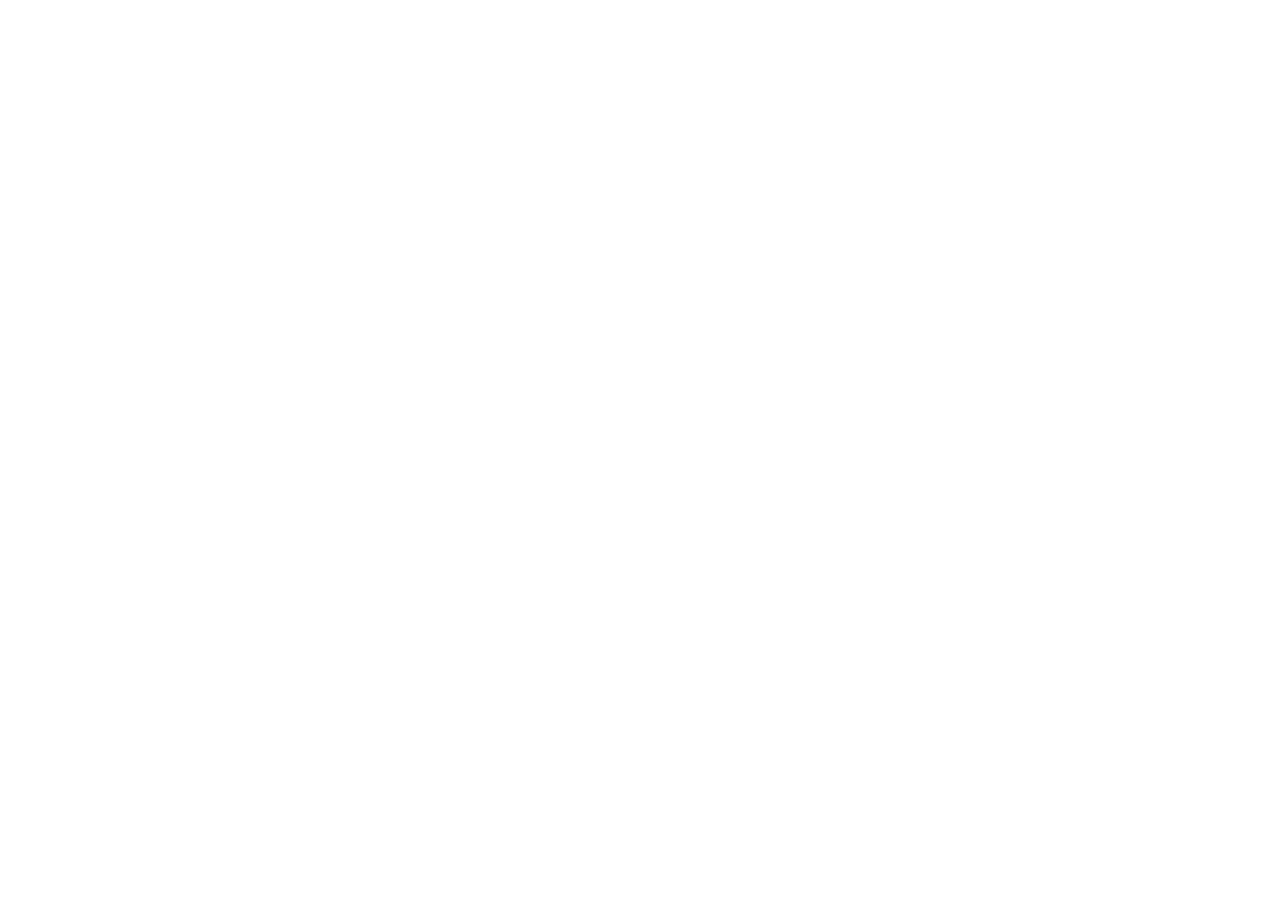
==== index.html @ 0584b367 "Primer commit hecho por Fabi en rama dev-fabi" ====
<!DOCTYPE html>
<html lang="en">
<head>
    <meta charset="UTF-8">
    <meta http-equiv="X-UA-Compatible" content="IE=edge">
    <meta name="viewport" content="width=device-width, initial-scale=1.0">
    <link>
    <title>Git Practice</title>
</head>
<body>
    <!-- Acá va NAVBAR -->
    <!-- Dev-Samir va a trabajar en NAVBAR -->
    <!-- Acá va CONTENT -->
    <!-- Dev-Fabi y Dev-Samir van a trabajar en content -->
    <!-- Acá va FOOTER -->
    <!-- Dev-Fabi va a trabajar en Footer  -->
</body>
</html>
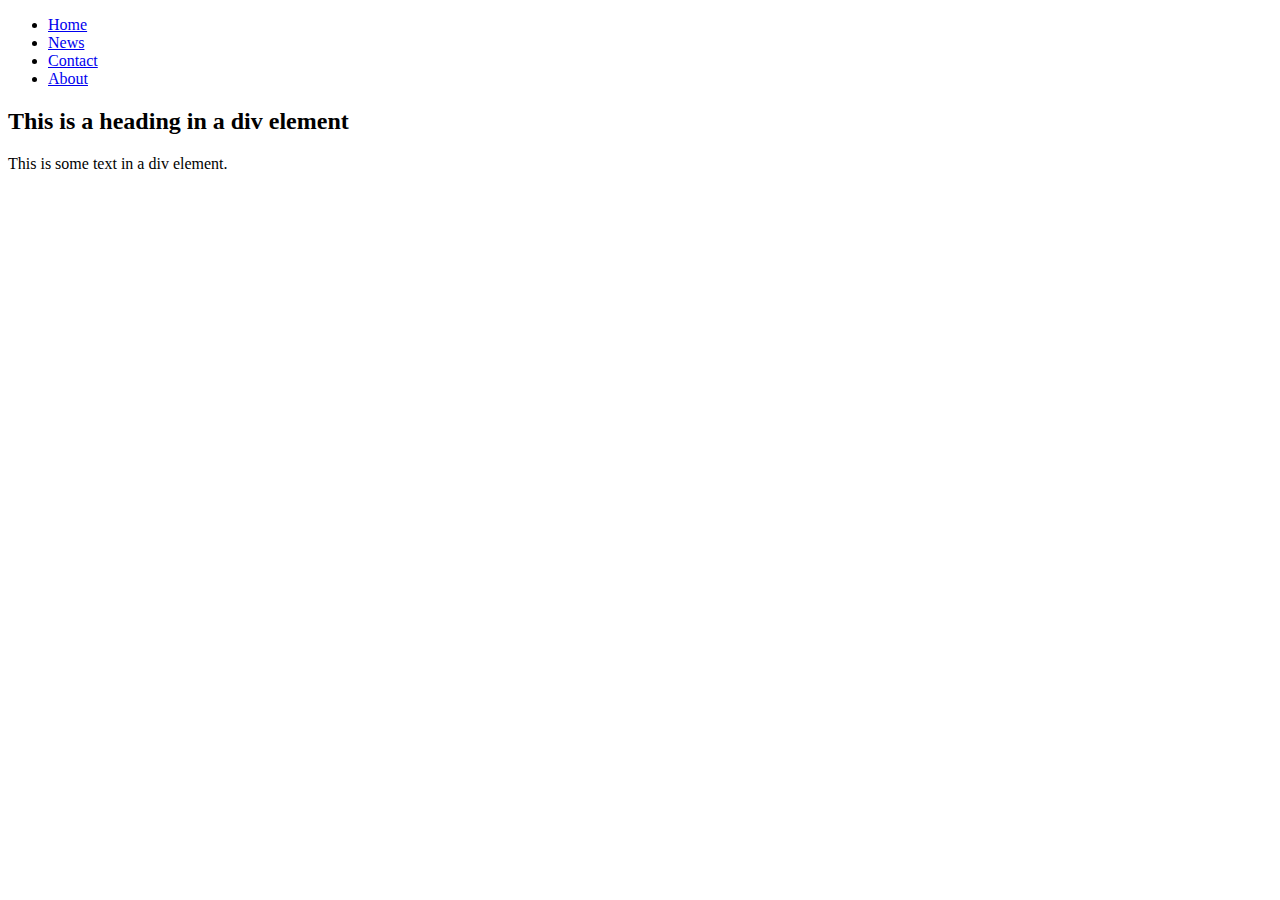
==== commit 33fad79e: "feat: add navbar and card example in CONTENT" ====
--- a/index.html
+++ b/index.html
@@ -9,9 +9,22 @@
 </head>
 <body>
     <!-- Acá va NAVBAR -->
+    <header>
+        <ul>
+            <li><a href="#">Home</a></li>
+            <li><a href="#">News</a></li>
+            <li><a href="#">Contact</a></li>
+            <li><a href="#">About</a></li>
+          </ul>
+    </header>
     <!-- Dev-Samir va a trabajar en NAVBAR -->
     <!-- Acá va CONTENT -->
-    <!-- Dev-Fabi y Dev-Samir van a trabajar en content -->
+    <div>
+        <h2>This is a heading in a div element</h2>
+        <p>This is some text in a div element.</p>
+    </div>
+    </div>
+    <!-- Dev-Fabi y Dev-Samir van a trabajar en content en conjunto-->
     <!-- Acá va FOOTER -->
     <!-- Dev-Fabi va a trabajar en Footer  -->
 </body>
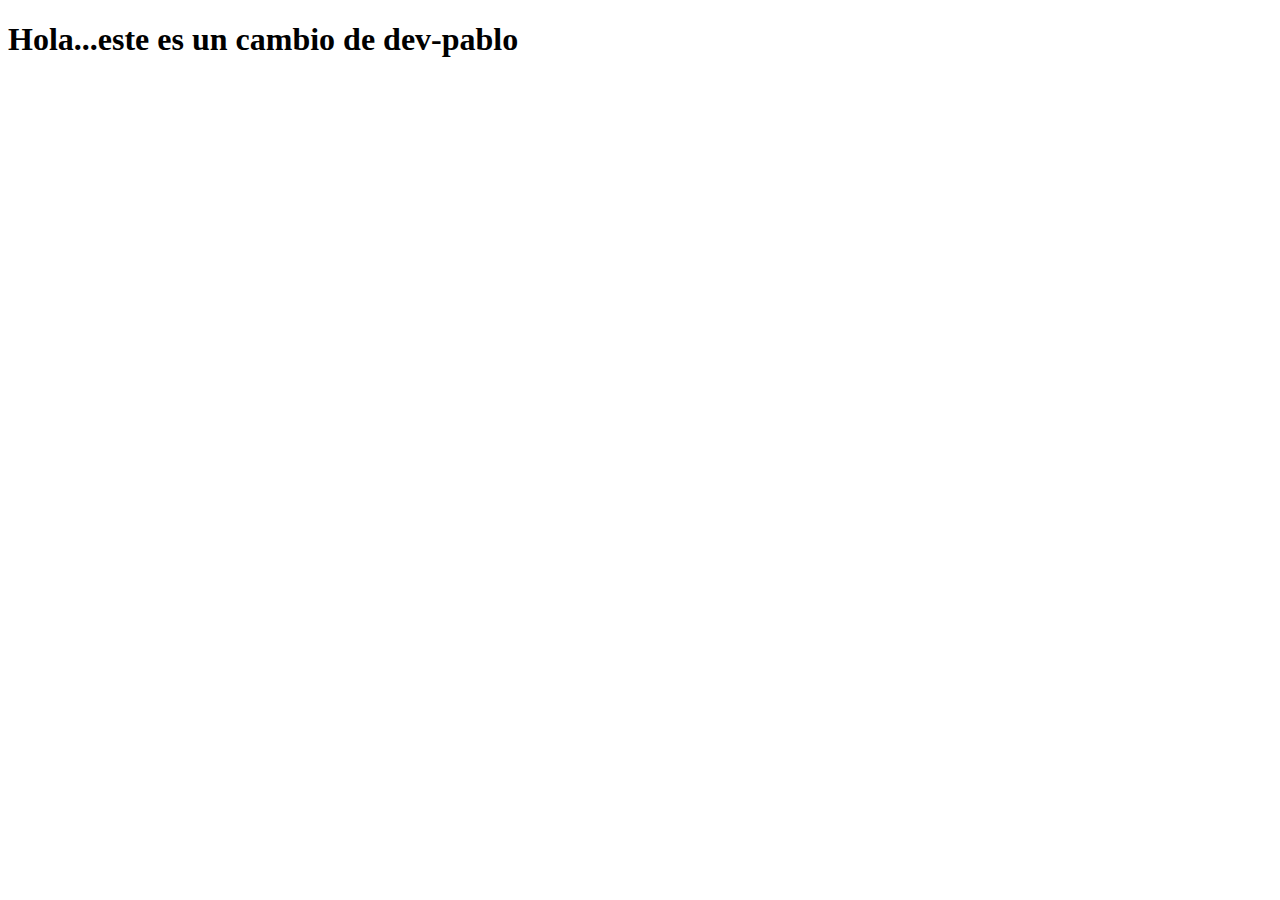
==== commit cbcfe22e: ":memo: first Pablo commit" ====
--- a/index.html
+++ b/index.html
@@ -8,22 +8,12 @@
     <title>Git Practice</title>
 </head>
 <body>
+    <header>
+        <h1>Hola...este es un cambio de dev-pablo</h1>
+    </header>
     <!-- Acá va NAVBAR -->
-    <header>
-        <ul>
-            <li><a href="#">Home</a></li>
-            <li><a href="#">News</a></li>
-            <li><a href="#">Contact</a></li>
-            <li><a href="#">About</a></li>
-          </ul>
-    </header>
     <!-- Dev-Samir va a trabajar en NAVBAR -->
     <!-- Acá va CONTENT -->
-    <div>
-        <h2>This is a heading in a div element</h2>
-        <p>This is some text in a div element.</p>
-    </div>
-    </div>
     <!-- Dev-Fabi y Dev-Samir van a trabajar en content en conjunto-->
     <!-- Acá va FOOTER -->
     <!-- Dev-Fabi va a trabajar en Footer  -->
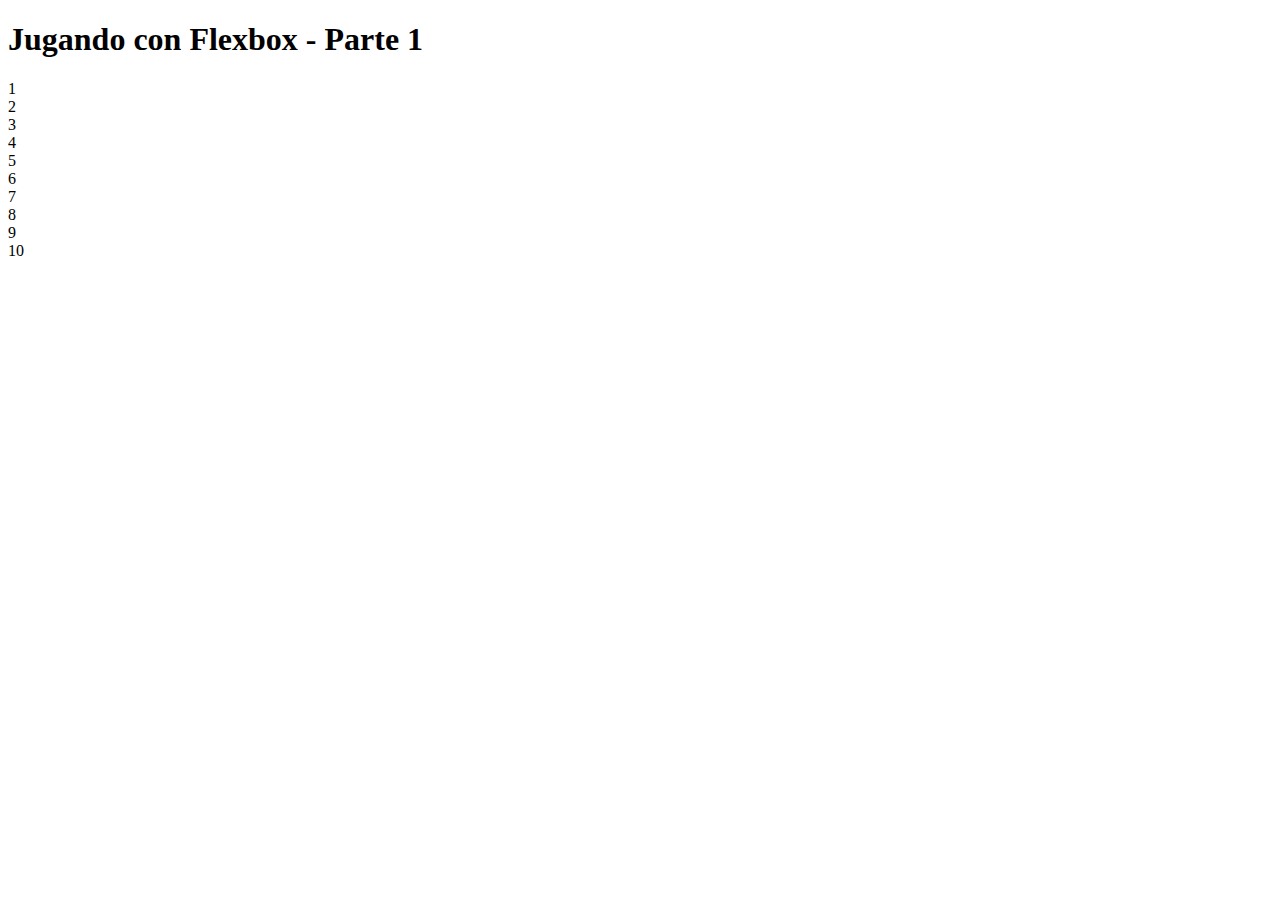
==== commit e7b5dd7b: "Tercer commit de Fabi desde Rama dev-fabi" ====
--- a/index.html
+++ b/index.html
@@ -7,15 +7,20 @@
     <link>
     <title>Git Practice</title>
 </head>
-<body>
-    <header>
-        <h1>Hola...este es un cambio de dev-pablo</h1>
-    </header>
-    <!-- Acá va NAVBAR -->
-    <!-- Dev-Samir va a trabajar en NAVBAR -->
-    <!-- Acá va CONTENT -->
-    <!-- Dev-Fabi y Dev-Samir van a trabajar en content en conjunto-->
-    <!-- Acá va FOOTER -->
-    <!-- Dev-Fabi va a trabajar en Footer  -->
-</body>
+        <body>
+            <h1>Jugando con Flexbox - Parte 1</h1>
+            <div class="container">
+                <div class="container-number">1</div>
+                <div class="container-number">2</div>
+                <div class="container-number">3</div>
+                <div class="container-number">4</div>
+                <div class="container-number">5</div>
+                <div class="container-number">6</div>
+                <div class="container-number">7</div>
+                <div class="container-number">8</div>
+                <div class="container-number">9</div>
+                <div class="container-number">10</div>
+            </div>
+        </body>
+
 </html>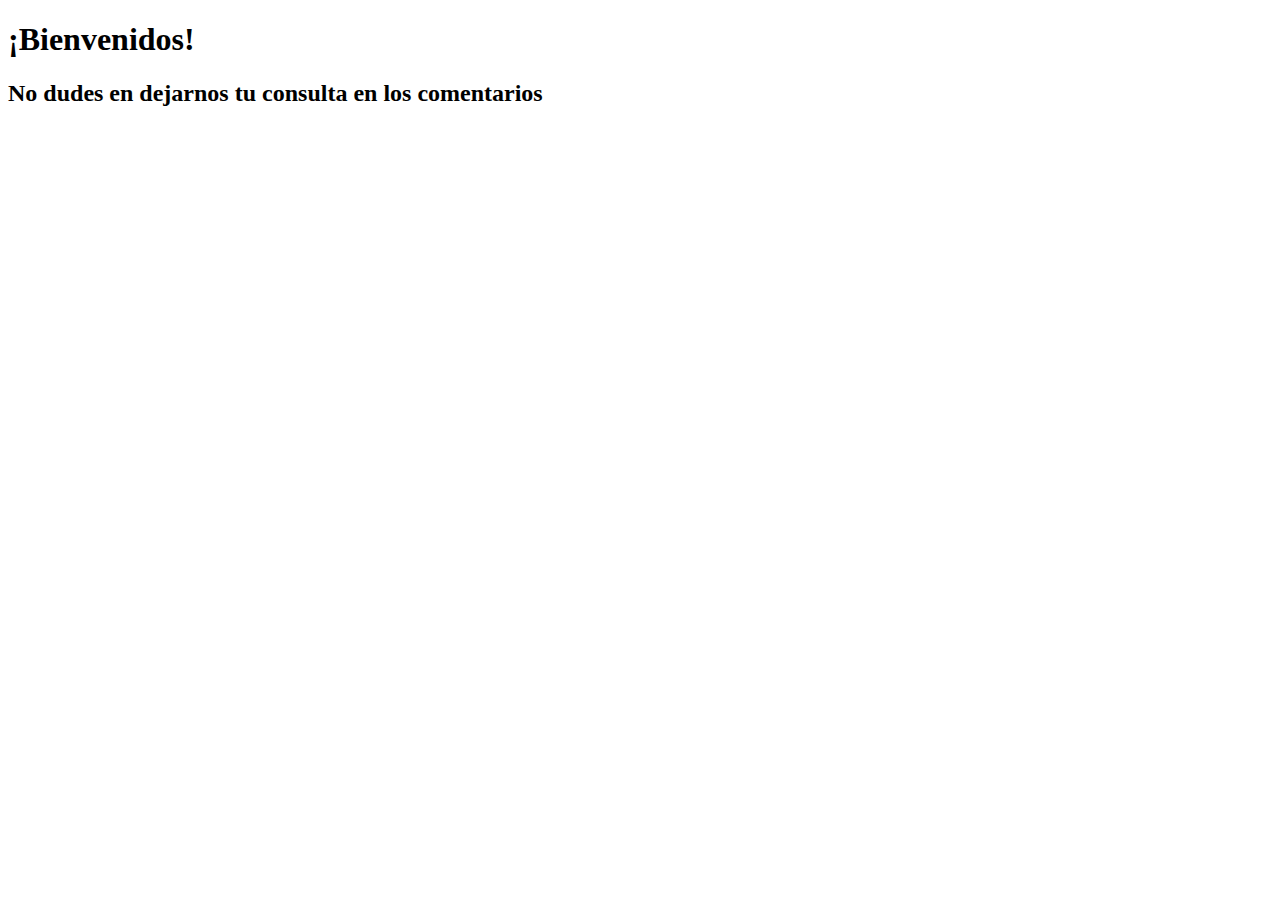
==== commit e7ed21cf: "Primer commit de cande" ====
--- a/index.html
+++ b/index.html
@@ -5,22 +5,17 @@
     <meta http-equiv="X-UA-Compatible" content="IE=edge">
     <meta name="viewport" content="width=device-width, initial-scale=1.0">
     <link>
+    <link rel="stylesheet" href="/styles/styles.css">
     <title>Git Practice</title>
 </head>
-        <body>
-            <h1>Jugando con Flexbox - Parte 1</h1>
-            <div class="container">
-                <div class="container-number">1</div>
-                <div class="container-number">2</div>
-                <div class="container-number">3</div>
-                <div class="container-number">4</div>
-                <div class="container-number">5</div>
-                <div class="container-number">6</div>
-                <div class="container-number">7</div>
-                <div class="container-number">8</div>
-                <div class="container-number">9</div>
-                <div class="container-number">10</div>
-            </div>
-        </body>
-
+<body>
+    <h1>¡Bienvenidos!</h1>
+    <h2>No dudes en dejarnos tu consulta en los comentarios</h2>
+    <!-- Acá va NAVBAR -->
+    <!-- Dev-Samir va a trabajar en NAVBAR -->
+    <!-- Acá va CONTENT -->
+    <!-- Dev-Fabi y Dev-Samir van a trabajar en content en conjunto-->
+    <!-- Acá va FOOTER -->
+    <!-- Dev-Fabi va a trabajar en Footer  -->
+</body>
 </html>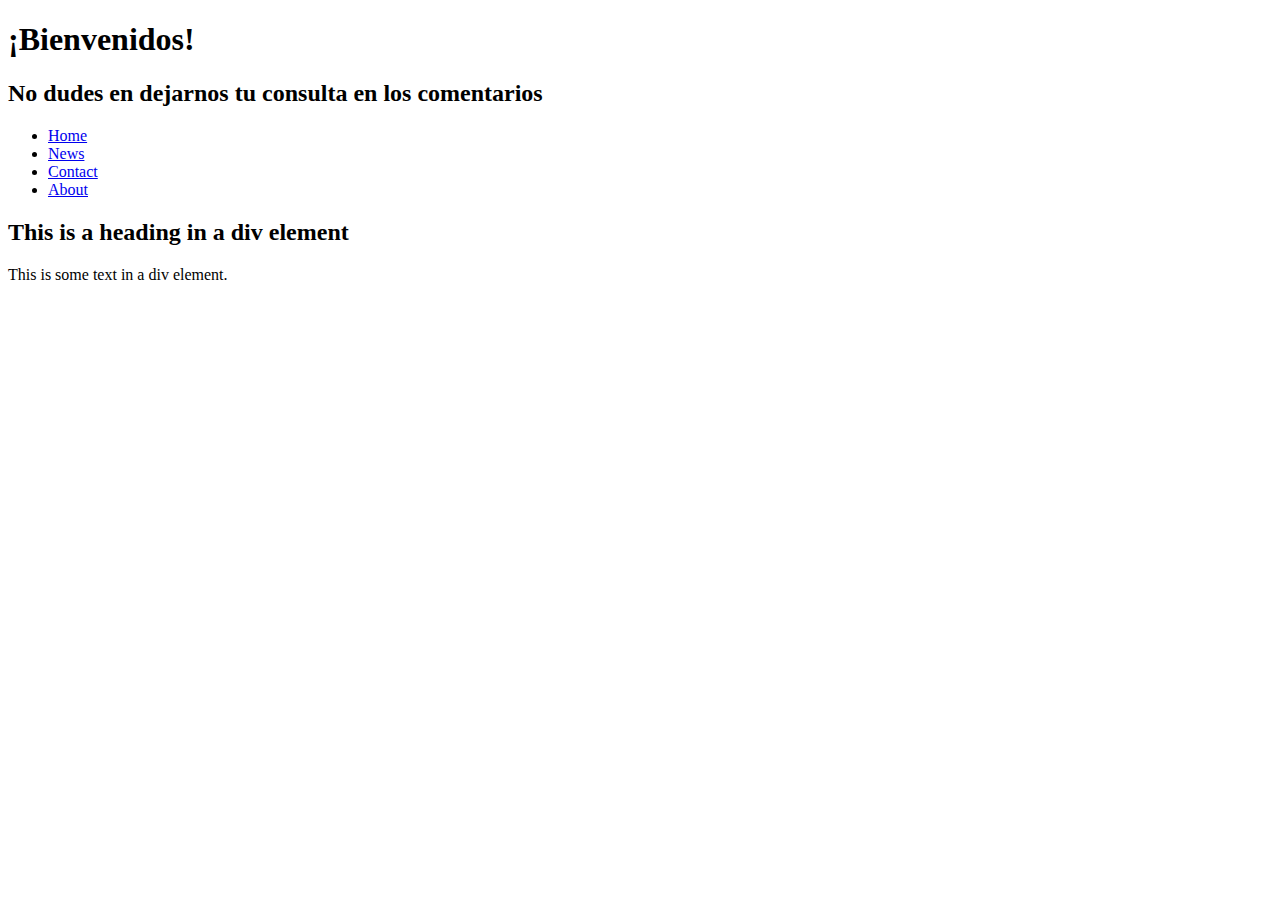
==== commit b74feec5: "Merge remote-tracking branch 'origin/dev-samir' into develop" ====
--- a/index.html
+++ b/index.html
@@ -12,8 +12,21 @@
     <h1>¡Bienvenidos!</h1>
     <h2>No dudes en dejarnos tu consulta en los comentarios</h2>
     <!-- Acá va NAVBAR -->
+    <header>
+        <ul>
+            <li><a href="#">Home</a></li>
+            <li><a href="#">News</a></li>
+            <li><a href="#">Contact</a></li>
+            <li><a href="#">About</a></li>
+          </ul>
+    </header>
     <!-- Dev-Samir va a trabajar en NAVBAR -->
     <!-- Acá va CONTENT -->
+    <div>
+        <h2>This is a heading in a div element</h2>
+        <p>This is some text in a div element.</p>
+    </div>
+    </div>
     <!-- Dev-Fabi y Dev-Samir van a trabajar en content en conjunto-->
     <!-- Acá va FOOTER -->
     <!-- Dev-Fabi va a trabajar en Footer  -->
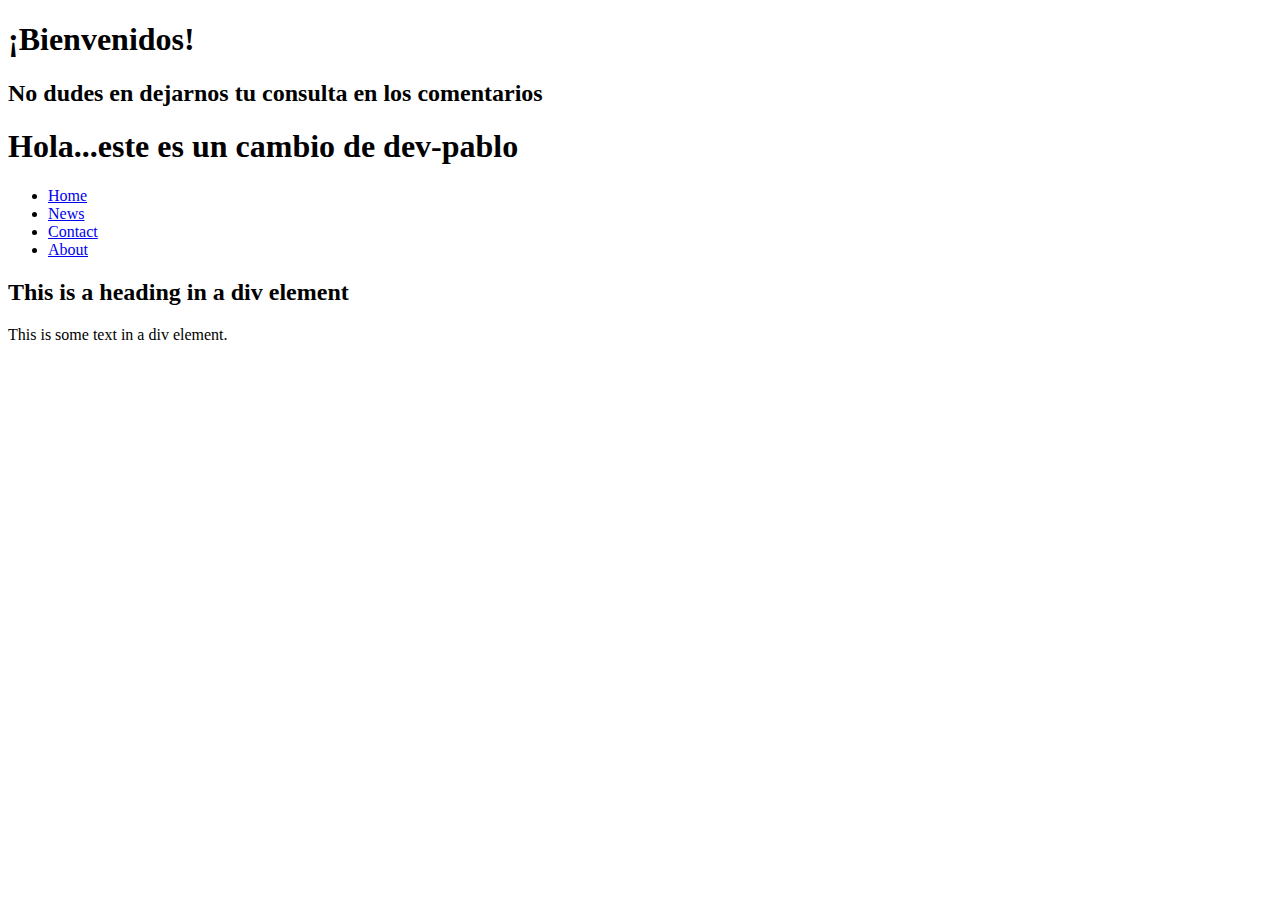
==== commit b183f454: "Merge branch 'dev-pablo' into develop" ====
--- a/index.html
+++ b/index.html
@@ -1,5 +1,6 @@
 <!DOCTYPE html>
 <html lang="en">
+
 <head>
     <meta charset="UTF-8">
     <meta http-equiv="X-UA-Compatible" content="IE=edge">
@@ -8,9 +9,13 @@
     <link rel="stylesheet" href="/styles/styles.css">
     <title>Git Practice</title>
 </head>
+
 <body>
-    <h1>¡Bienvenidos!</h1>
-    <h2>No dudes en dejarnos tu consulta en los comentarios</h2>
+    <header>
+        <h1>¡Bienvenidos!</h1>
+        <h2>No dudes en dejarnos tu consulta en los comentarios</h2>
+        <h1>Hola...este es un cambio de dev-pablo</h1>
+    </header>
     <!-- Acá va NAVBAR -->
     <header>
         <ul>
@@ -18,7 +23,7 @@
             <li><a href="#">News</a></li>
             <li><a href="#">Contact</a></li>
             <li><a href="#">About</a></li>
-          </ul>
+        </ul>
     </header>
     <!-- Dev-Samir va a trabajar en NAVBAR -->
     <!-- Acá va CONTENT -->
@@ -31,4 +36,5 @@
     <!-- Acá va FOOTER -->
     <!-- Dev-Fabi va a trabajar en Footer  -->
 </body>
+
 </html>